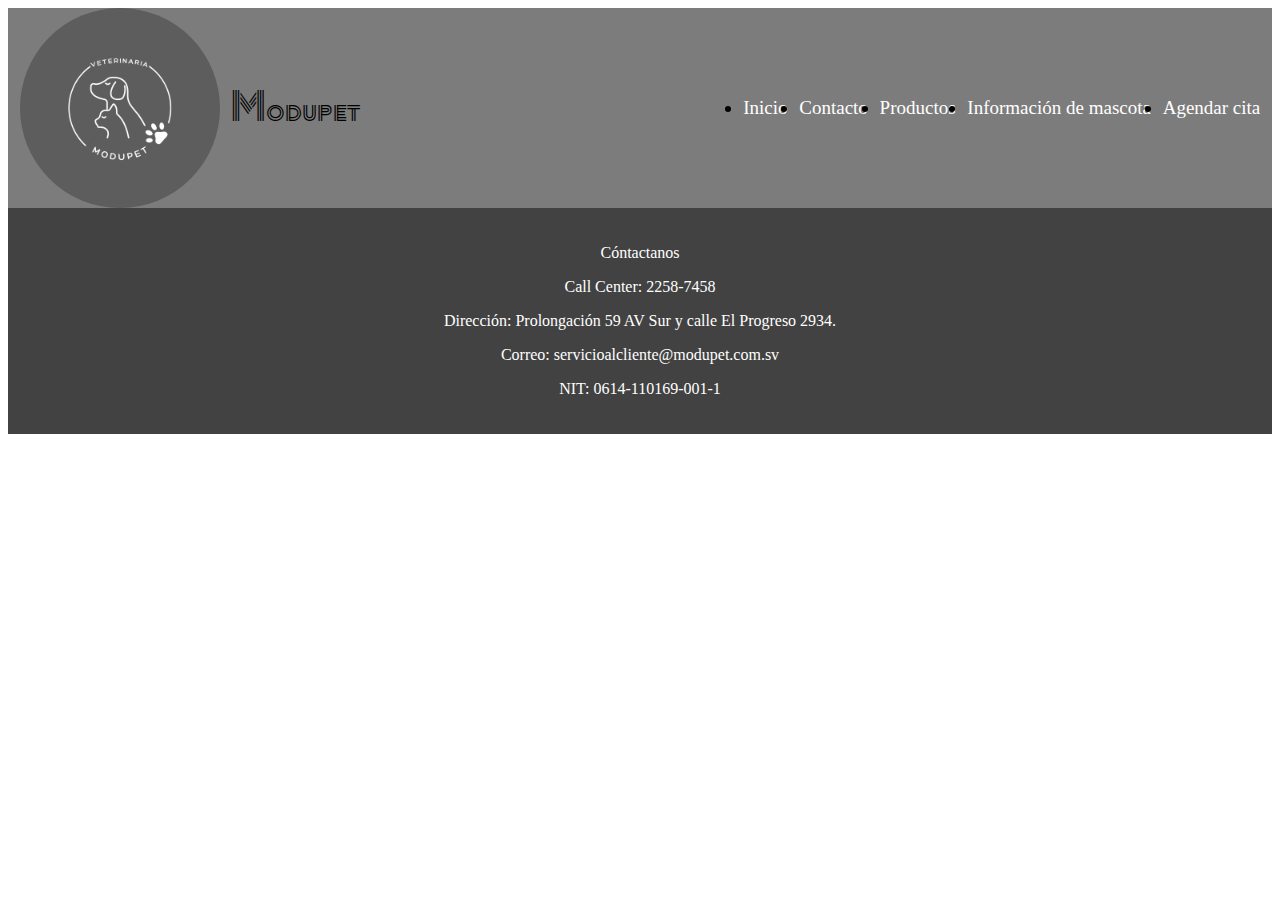
==== paginas/index.html @ 2f1a023a "Inicio" ====
<!DOCTYPE html>
<html lang="en">
<head>
    <meta charset="UTF-8">
    <meta name="viewport" content="width=device-width, initial-scale=1.0">
    <title>Inicio</title>
    <link rel="stylesheet" href="../css/style.css">
    <link rel="shorcut icon" href="../img/logo.png">
</head>
<body>
    <header>
        <nav>
            <img src="../img/logo.png" alt="logo" class="logo">
            <h1 class="titulo">Modupet</h1>
            <li><a href="index.html">Inicio</a></li>
            <li><a href="contacto.html">Contacto</a></li>
            <li><a href="productos.html">Productos</a></li>
            <li><a href="informacion.html">Información de mascota</a></li>
            <li><a href="cita.html">Agendar cita</a></li>
        </nav>
    </header>

    <footer>
        <p>Cóntactanos</p>
        <p>Call Center: 2258-7458</p>
        <p>Dirección: Prolongación 59 AV Sur y calle El Progreso 2934.</p>
        <p>Correo: servicioalcliente@modupet.com.sv</p>
        <p>NIT: 0614-110169-001-1</p>
    </footer>
</body>
</html>
---- css/style.css ----
@import url('https://fonts.googleapis.com/css2?family=Zen+Tokyo+Zoo&display=swap');
footer{
    text-align: center;
    padding: 20px;
    background-color: #424242;
}
footer p{
    color: white;
}
.titulo{
    font-family: "Zen Tokyo Zoo", system-ui;
    font-weight: 400;
    width: 500px;
}
nav{
    display: flex;
    justify-content: space-evenly;
    align-items: center;
    background-color: #7c7c7c;
    font-size: 19px;
}
.logo{
    width: 200px;
    border-radius: 100%;
}
nav a{
    text-decoration: none;
    color: white;
}
nav li{
    text-decoration: none;
}
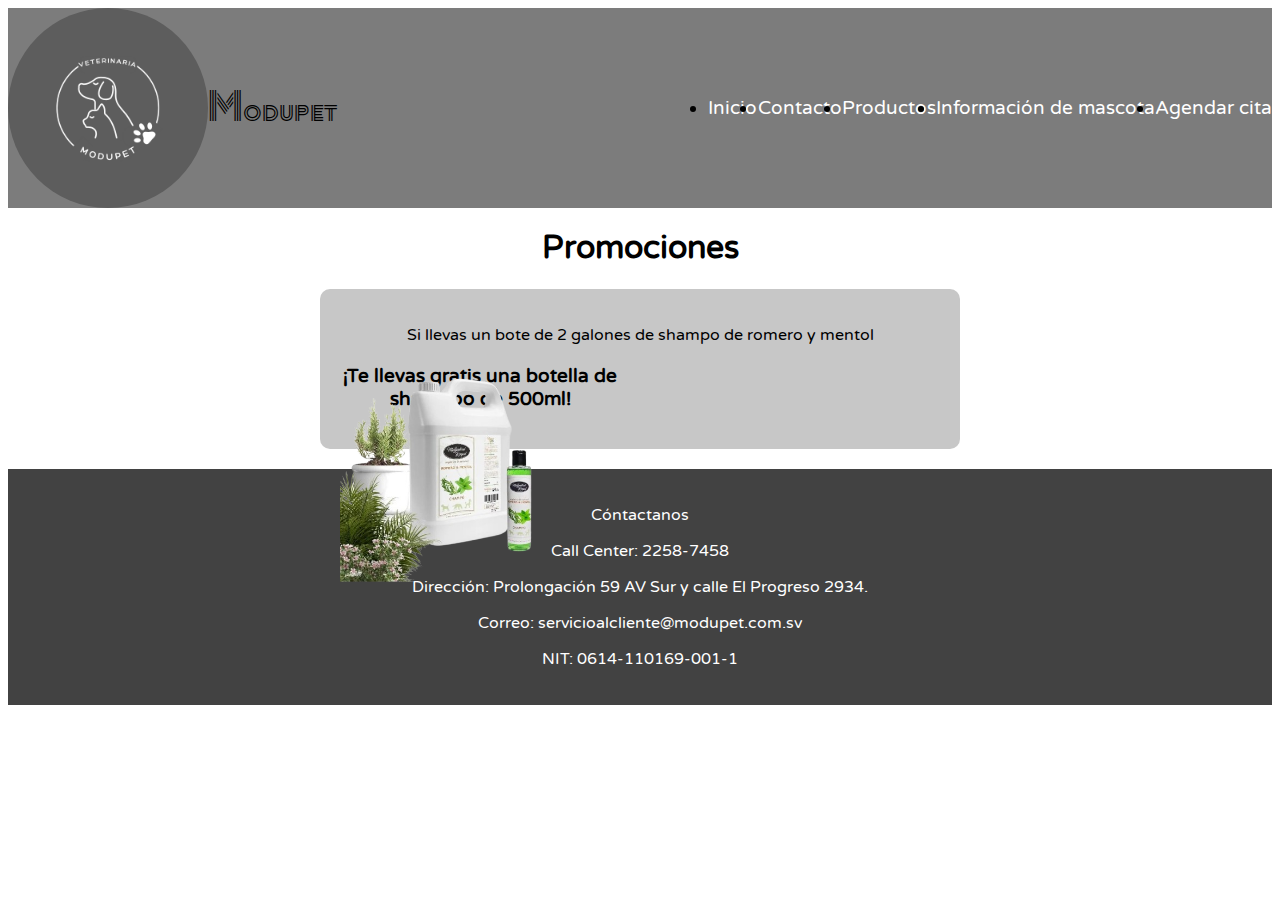
==== commit a672c6c4: "pirulin" ====
--- a/paginas/index.html
+++ b/paginas/index.html
@@ -1,31 +1,40 @@
 <!DOCTYPE html>
 <html lang="en">
-<head>
-    <meta charset="UTF-8">
-    <meta name="viewport" content="width=device-width, initial-scale=1.0">
+  <head>
+    <meta charset="UTF-8" />
+    <meta name="viewport" content="width=device-width, initial-scale=1.0" />
     <title>Inicio</title>
-    <link rel="stylesheet" href="../css/style.css">
-    <link rel="shorcut icon" href="../img/logo.png">
-</head>
-<body>
+    <link rel="stylesheet" href="../css/style.css" />
+    <link rel="shorcut icon" href="../img/logo.png" />
+  </head>
+  <body>
     <header>
-        <nav>
-            <img src="../img/logo.png" alt="logo" class="logo">
-            <h1 class="titulo">Modupet</h1>
-            <li><a href="index.html">Inicio</a></li>
-            <li><a href="contacto.html">Contacto</a></li>
-            <li><a href="productos.html">Productos</a></li>
-            <li><a href="informacion.html">Información de mascota</a></li>
-            <li><a href="cita.html">Agendar cita</a></li>
-        </nav>
+      <nav>
+        <img src="../img/logo.png" alt="logo" class="logo" />
+        <h1 class="titulo">Modupet</h1>
+        <li><a href="index.html">Inicio</a></li>
+        <li><a href="contacto.html">Contacto</a></li>
+        <li><a href="productos.html">Productos</a></li>
+        <li><a href="informacion.html">Información de mascota</a></li>
+        <li><a href="cita.html">Agendar cita</a></li>
+      </nav>
     </header>
-
+    <main>
+      <h1>Promociones</h1>
+      <div class="promociones">
+        <img src="../img/iprom.png" alt="" class="iprom" />
+        <div class="contenido">
+            <p>Si llevas un bote de 2 galones de shampo de romero y mentol </p>
+            <p class="pgrande">¡Te llevas gratis una botella de shampoo de 500ml!</p>
+        </div>
+      </div>
+    </main>
     <footer>
-        <p>Cóntactanos</p>
-        <p>Call Center: 2258-7458</p>
-        <p>Dirección: Prolongación 59 AV Sur y calle El Progreso 2934.</p>
-        <p>Correo: servicioalcliente@modupet.com.sv</p>
-        <p>NIT: 0614-110169-001-1</p>
+      <p>Cóntactanos</p>
+      <p>Call Center: 2258-7458</p>
+      <p>Dirección: Prolongación 59 AV Sur y calle El Progreso 2934.</p>
+      <p>Correo: servicioalcliente@modupet.com.sv</p>
+      <p>NIT: 0614-110169-001-1</p>
     </footer>
-</body>
-</html>+  </body>
+</html>
--- a/css/style.css
+++ b/css/style.css
@@ -1,4 +1,5 @@
 @import url('https://fonts.googleapis.com/css2?family=Zen+Tokyo+Zoo&display=swap');
+@import url('https://fonts.googleapis.com/css2?family=Varela+Round&family=Zen+Tokyo+Zoo&display=swap');
 footer{
     text-align: center;
     padding: 20px;
@@ -29,4 +30,34 @@
 }
 nav li{
     text-decoration: none;
+}
+body{
+    font-family: "Varela Round", sans-serif;
+}
+main{
+    text-align: center;
+}
+.promociones{
+        max-width: 300px;
+        margin: 20px auto;
+        padding: 20px 20px;
+        border-radius: 10px; 
+        background-color: #c7c7c7; 
+        text-align: center;   
+        max-width: 600px;
+        max-height: 500px;
+}
+.iprom{
+    display: flex;
+    justify-content: flex-start;
+    position: absolute;
+    width: 250px;
+}
+.contenido{
+    justify-content: flex-end;
+}
+.pgrande{
+    font-size: larger;
+    font-weight: bold;
+    width: 280px;
 }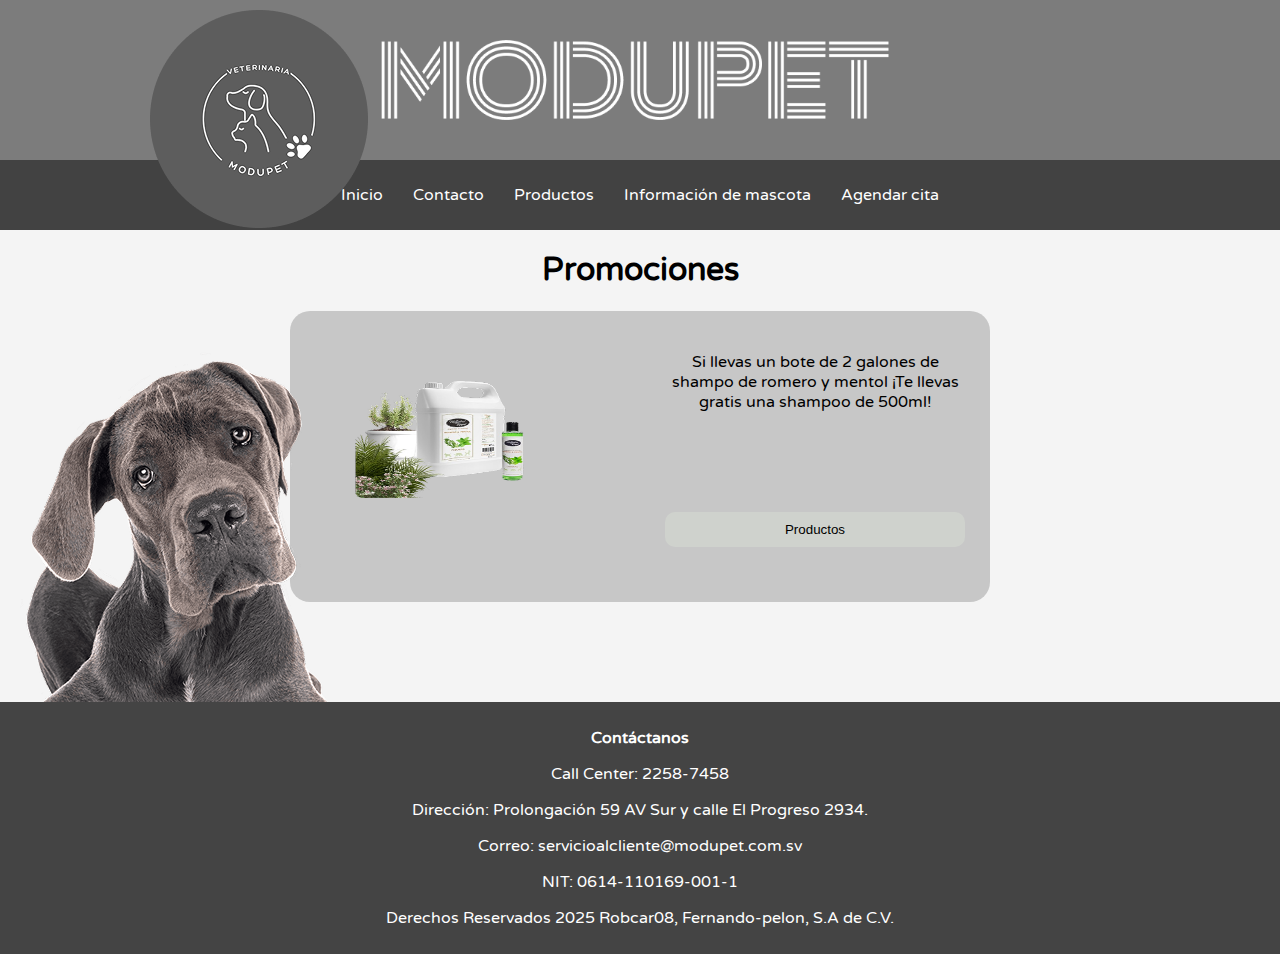
==== commit c6520a0d: "cambios" ====
--- a/paginas/index.html
+++ b/paginas/index.html
@@ -1,40 +1,69 @@
 <!DOCTYPE html>
-<html lang="en">
+<html lang="es">
   <head>
+    <!-- Metadatos y enlaces a recursos externos -->
     <meta charset="UTF-8" />
     <meta name="viewport" content="width=device-width, initial-scale=1.0" />
-    <title>Inicio</title>
     <link rel="stylesheet" href="../css/style.css" />
-    <link rel="shorcut icon" href="../img/logo.png" />
+    <title>MODUPET - inicio</title>
   </head>
   <body>
-    <header>
-      <nav>
-        <img src="../img/logo.png" alt="logo" class="logo" />
-        <h1 class="titulo">Modupet</h1>
-        <li><a href="index.html">Inicio</a></li>
-        <li><a href="contacto.html">Contacto</a></li>
-        <li><a href="productos.html">Productos</a></li>
-        <li><a href="informacion.html">Información de mascota</a></li>
-        <li><a href="cita.html">Agendar cita</a></li>
-      </nav>
-    </header>
-    <main>
-      <h1>Promociones</h1>
-      <div class="promociones">
-        <img src="../img/iprom.png" alt="" class="iprom" />
-        <div class="contenido">
-            <p>Si llevas un bote de 2 galones de shampo de romero y mentol </p>
-            <p class="pgrande">¡Te llevas gratis una botella de shampoo de 500ml!</p>
+    <div class="container">
+      <!-- Encabezado con el logo principal -->
+      <div class="header">
+        <img src="../img/MODUPET.png" alt="Logo Modupet" />
+      </div>
+      <div class="menu-container">
+        <!-- Logo adicional en el menú -->
+        <div class="menu-logo">
+          <img src="../img/logo modupet.png" alt="Logo 2" />
+        </div>
+        <!-- Menú de navegación -->
+        <div class="menu">
+          <a href="index.html">Inicio</a>
+          <a href="#">Contacto</a>
+          <a href="#">Productos</a>
+          <a href="informacion.html">Información de mascota</a>
+          <a href="cita.html">Agendar cita</a>
         </div>
       </div>
-    </main>
+
+      <!-- Sección de promociones -->
+      <div class="promo">
+        <h1>Promociones</h1>
+
+        <!-- Promoción principal -->
+        <div class="P1">
+          <div class="P2">
+            <img src="../img/promocion.png" alt="promo" class="mas" />
+            <div class="opa">
+              <p class="pasa">
+                Si llevas un bote de 2 galones de shampo de romero y mentol ¡Te
+                llevas gratis una shampoo de 500ml!
+              </p>
+              <!-- Botón para ir a la página de productos -->
+              <a href="productos.html">
+                <button class="botom">Productos</button>
+              </a>
+            </div>
+          </div>
+        </div>
+
+        <!-- Imagen decorativa de promoción -->
+        <div class="promo-images">
+          <img src="../img/chucho 1.png" alt="Promoción Izquierda" />
+        </div>
+      </div>
+    </div>
+
+    <!-- Pie de página con información de contacto -->
     <footer>
-      <p>Cóntactanos</p>
+      <p><strong>Contáctanos</strong></p>
       <p>Call Center: 2258-7458</p>
       <p>Dirección: Prolongación 59 AV Sur y calle El Progreso 2934.</p>
       <p>Correo: servicioalcliente@modupet.com.sv</p>
       <p>NIT: 0614-110169-001-1</p>
+      <p>Derechos Reservados 2025 Robcar08, Fernando-pelon, S.A de C.V.</p>
     </footer>
   </body>
 </html>
--- a/css/style.css
+++ b/css/style.css
@@ -1,63 +1,232 @@
-@import url('https://fonts.googleapis.com/css2?family=Zen+Tokyo+Zoo&display=swap');
-@import url('https://fonts.googleapis.com/css2?family=Varela+Round&family=Zen+Tokyo+Zoo&display=swap');
-footer{
-    text-align: center;
-    padding: 20px;
+/* Importación de fuente desde Google Fonts */
+@import url('https://fonts.googleapis.com/css2?family=Varela+Round&display=swap');
+
+/* Estilo general del cuerpo */
+body {
+    font-family: "Varela Round", sans-serif;
+    font-weight: 400;
+    font-style: normal;
+    margin: 0;
+    padding: 0;
+    background-color: #f4f4f4;
+}
+
+/* Encabezado principal */
+.header {
+    background: #7c7c7c;
+    color: white;
+    padding: 40px;
+    text-align: center;
+    font-size: 30px;
+    font-weight: bold;
+    display: flex;
+    align-items: center;
+    justify-content: center;
+}
+.header img {
+    max-height: 80px;
+    margin-right: 10px;
+}
+
+/* Contenedor del menú */
+.menu-container {
+    position: relative;
+}
+.menu {
+    display: flex;
+    justify-content: center;
+    background: #424242;
+    padding: 25px;
+}
+.menu a {
+    color: white;
+    text-decoration: none;
+    margin: 0 15px;
+}
+.menu-logo {
+    position: absolute;
+    top: -150px;
+    left: 150px;
+}
+
+/* Sección de promociones */
+.promo {
+    text-align: center;
+    margin: 20px 0;
+}
+.promo-images {
+    display: flex;
+    justify-content: flex-start;
+    align-items: flex-end;
+    margin: 50px 0;
+}
+.promo-images img {
+    max-width: 80%;
+    height: auto;
+    margin-left: 20px;
+}
+
+/* Pie de página */
+footer {
+    background: #444;
+    color: white;
+    text-align: center;
+    padding: 10px;
+    margin-top: -50px;
+}
+
+/* Estilo de las tarjetas */
+.card {
+    margin-left: 600px;
+    margin-right: 600px;
+    width: 300px;
+    border-radius: 20px;
+    overflow: hidden;
+    font-family: "Varela Round", sans-serif;
+    font-weight: 400;
+    font-style: normal;
+    box-shadow: 0px 5px 10px #ccc;
     background-color: #424242;
-}
-footer p{
-    color: white;
-}
-.titulo{
-    font-family: "Zen Tokyo Zoo", system-ui;
-    font-weight: 400;
-    width: 500px;
-}
-nav{
-    display: flex;
-    justify-content: space-evenly;
+    color: #fff; 
+}
+.card-content {
+    padding: 10px;
+}
+.card-img {
+    padding-right: 200px;
+    margin-right: 10px;
+}
+.card img {
+    width: 100%;
+    height: 300px;
+    box-shadow: 0px 5px 10px #202020;
+}
+.tarjetas {
+    display: flex;
+}
+
+/* Estilo de imágenes y botones */
+.mas {
+    width: 350px;
+    height: 230px;
+}
+.botom {
+    background-color: #CFD2CD;
+    flex-direction: column;
+    border-radius: 10px;
+    width: 300px;
+    padding: 10px;
+}
+.P1 {
+    justify-content: center;
     align-items: center;
-    background-color: #7c7c7c;
-    font-size: 19px;
-}
-.logo{
-    width: 200px;
-    border-radius: 100%;
-}
-nav a{
-    text-decoration: none;
-    color: white;
-}
-nav li{
-    text-decoration: none;
-}
-body{
-    font-family: "Varela Round", sans-serif;
-}
-main{
-    text-align: center;
-}
-.promociones{
-        max-width: 300px;
-        margin: 20px auto;
-        padding: 20px 20px;
-        border-radius: 10px; 
-        background-color: #c7c7c7; 
-        text-align: center;   
-        max-width: 600px;
-        max-height: 500px;
-}
-.iprom{
-    display: flex;
-    justify-content: flex-start;
-    position: absolute;
-    width: 250px;
-}
-.contenido{
-    justify-content: flex-end;
-}
-.pgrande{
-    font-size: larger;
+    display: flex;
+    justify-content: center;
+    margin-bottom: -300px;
+}
+.P2 {
+    display: flex;
+    background-color: #C7C7C7;
+    border-radius: 20px;
+    padding-bottom: 30px;
+}
+.pasa {
+    margin-bottom: 100px;
+    width: 300px;
+}
+.opa {
+    margin: 25px;
+}
+.card1 {
+    position: relative; 
+    right: 100px;
+}
+
+/* Estilo del formulario */
+.forma-contenedor {
+    max-width: 400px;
+    margin: auto;
+    background: rgb(41, 41, 41);
+    border-radius: 8px;
+    padding: 45px;
+    padding-right: 550px;
+    box-shadow: 0 4px 10px rgba(0, 0, 0, 0.1);
+    margin-top: 50px;
+    margin-bottom: 100px;
+    margin-left: 350px;
+}
+.conte {
+    margin-bottom: -300px;
+}
+.forma-contenedor h2 {
+    text-align: center;
+    color: #fffdfd;
+}
+.forma-uno {
+    margin-bottom: 15px;
+}
+.forma-dos {
+    background-color: #fbfbfb;
+    border-radius: 3px;
+    border: solid #ccc 2.5px;
+    color: rgb(0, 0, 0);
+}
+label {
+    display: block;
     font-weight: bold;
-    width: 280px;
-}+    margin-bottom: 5px;
+    color: #fff;
+}
+input[type="text"],
+input[type="email"],
+input[type="tel"],
+textarea {
+    width: 100%;
+    padding: 10px;
+    border: 1px solid #ccc;
+    border-radius: 5px;
+}
+input[type="checkbox"] {
+    margin-right: 10px;
+}
+button {
+    width: 100%;
+    background-color: #ffffff;
+    color: rgb(0, 0, 0);
+    border: none;
+    padding: 10px;
+    border-radius: 5px;
+    cursor: pointer;
+}
+button:hover {
+    background-color: #657281;
+}
+
+/* Contenedor para subir fotos */
+.contenedor {
+    display: flex;
+    flex-direction: column;
+    margin-left: 500px;
+    margin-top: -300px;
+    width: 150px;
+    background-color: #fff;
+    padding: 120px;
+    border-radius: 5px;
+}
+.imgperro {
+    display: flex;
+    position: relative; 
+    top: -678px;
+    width: 360px;
+    margin-left: 850px;
+}
+
+/* Estilo de columnas */
+.columna {
+    display: flex;
+    flex-direction: column;
+}
+.textono {
+    color: #000;
+}
+
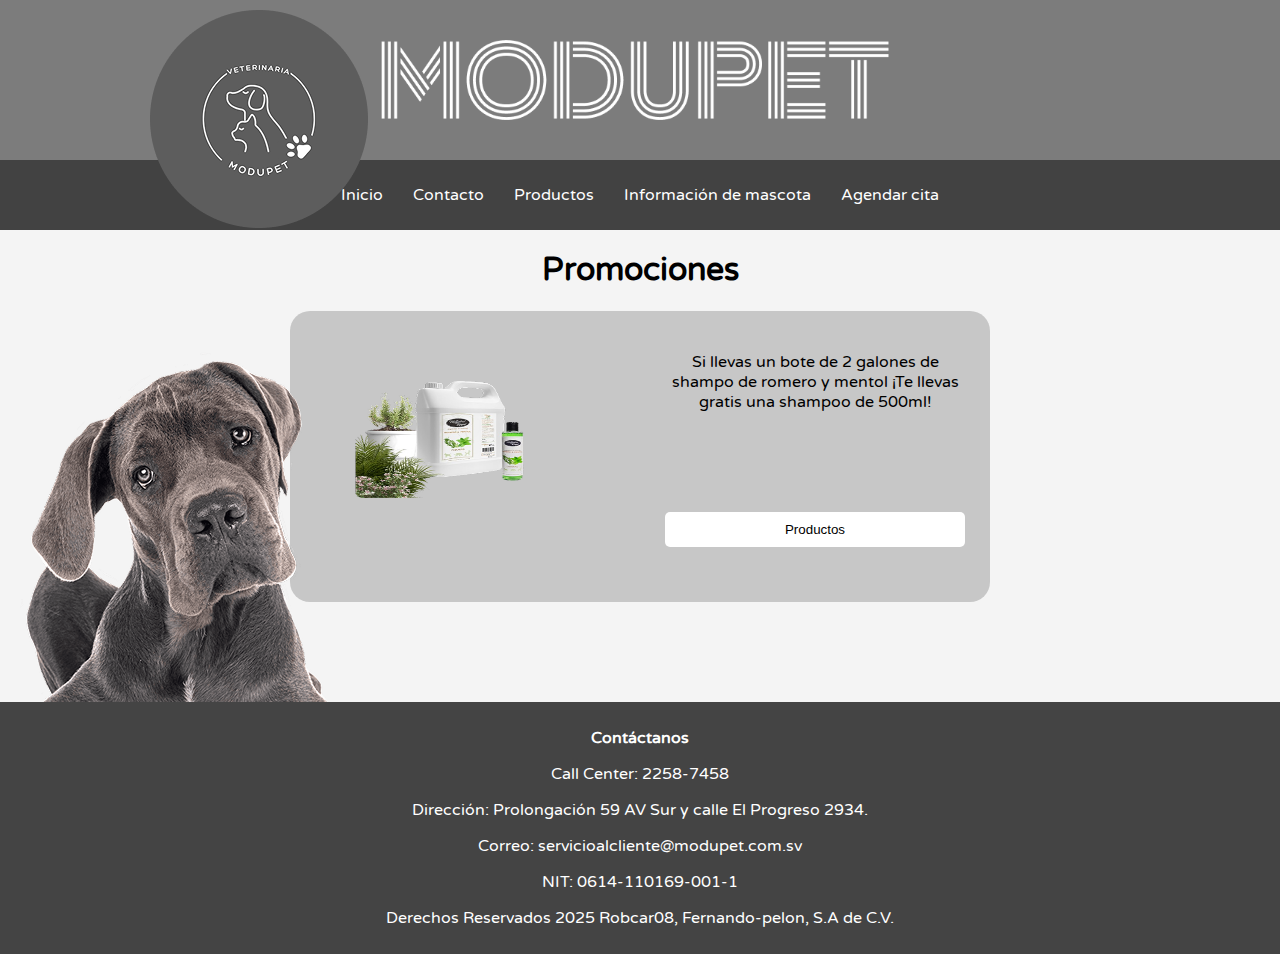
==== commit 1036e7cd: "cambios" ====
--- a/paginas/index.html
+++ b/paginas/index.html
@@ -21,8 +21,8 @@
         <!-- Menú de navegación -->
         <div class="menu">
           <a href="index.html">Inicio</a>
-          <a href="#">Contacto</a>
-          <a href="#">Productos</a>
+          <a href="contacto.html">Contacto</a>
+          <a href="productos.html">Productos</a>
           <a href="informacion.html">Información de mascota</a>
           <a href="cita.html">Agendar cita</a>
         </div>
--- a/css/style.css
+++ b/css/style.css
@@ -87,7 +87,10 @@
     font-style: normal;
     box-shadow: 0px 5px 10px #ccc;
     background-color: #424242;
-    color: #fff; 
+    color: #ffffff; 
+}
+.calta{
+    margin: 65px;
 }
 .card-content {
     padding: 10px;
@@ -110,13 +113,7 @@
     width: 350px;
     height: 230px;
 }
-.botom {
-    background-color: #CFD2CD;
-    flex-direction: column;
-    border-radius: 10px;
-    width: 300px;
-    padding: 10px;
-}
+
 .P1 {
     justify-content: center;
     align-items: center;
@@ -230,3 +227,108 @@
     color: #000;
 }
 
+.mainC {
+    background-color: #D9D9D9;
+    margin-top: 100px;
+    margin-bottom: 100px;
+}
+
+.containe {
+    display: flex;
+    justify-content: space-between;
+    align-items: flex-start;
+    padding:100px;
+    
+    
+}
+
+.contact-info {
+    background-color: white;
+    padding: 20px;
+    border-radius: 8px;
+    box-shadow: 0 0 10px rgba(0, 0, 0, 0.1);
+    width: 40%;
+}
+
+.contact-info .chat, .contact-info .tienda {
+    display: flex;
+    align-items: center;
+    margin-bottom: 15px;
+
+}
+
+.contact-info img {
+    width: 24px;
+    height: 24px;
+    margin-right: 10px;
+    
+}
+
+.contact-info p {
+    margin: 0;
+    
+}
+
+.contact-form {
+    background-color: #333;
+    padding: 40px;
+    border-radius: 8px;
+    box-shadow: 0 0 10px rgba(0, 0, 0, 0.1);
+    color: white;
+    width: 28%;
+    height: 450px;
+    position: relative; top: -550PX;
+    left: 940px;
+}
+
+.contact-form label {
+    display: block;
+    margin-bottom: 5px;
+}
+
+.contact-form input, .contact-form textarea {
+    width: 100%;
+    padding: 10px;
+    margin-bottom: 10px;
+    border: none;
+    border-radius: 4px;
+}
+
+.contact-form .captcha {
+    display: flex;
+    align-items: center;
+}
+
+.contact-form .captcha input {
+    margin-right: 10px;
+}
+
+.contact-form button {
+    background-color: #007bff;
+    color: white;
+    padding: 10px 20px;
+    border: none;
+    border-radius: 4px;
+    cursor: pointer;
+}
+
+.contact-form button:hover {
+    background-color: #0056b3;
+}
+
+.CM {
+    position: relative; top: -460px;
+    left: 600px;
+    margin-bottom: -350px;
+    
+}
+.CF {
+    position: relative; top: -200px;
+    right: 990px;
+    
+    
+}
+
+.futel {
+    margin-top: -300px;	
+}